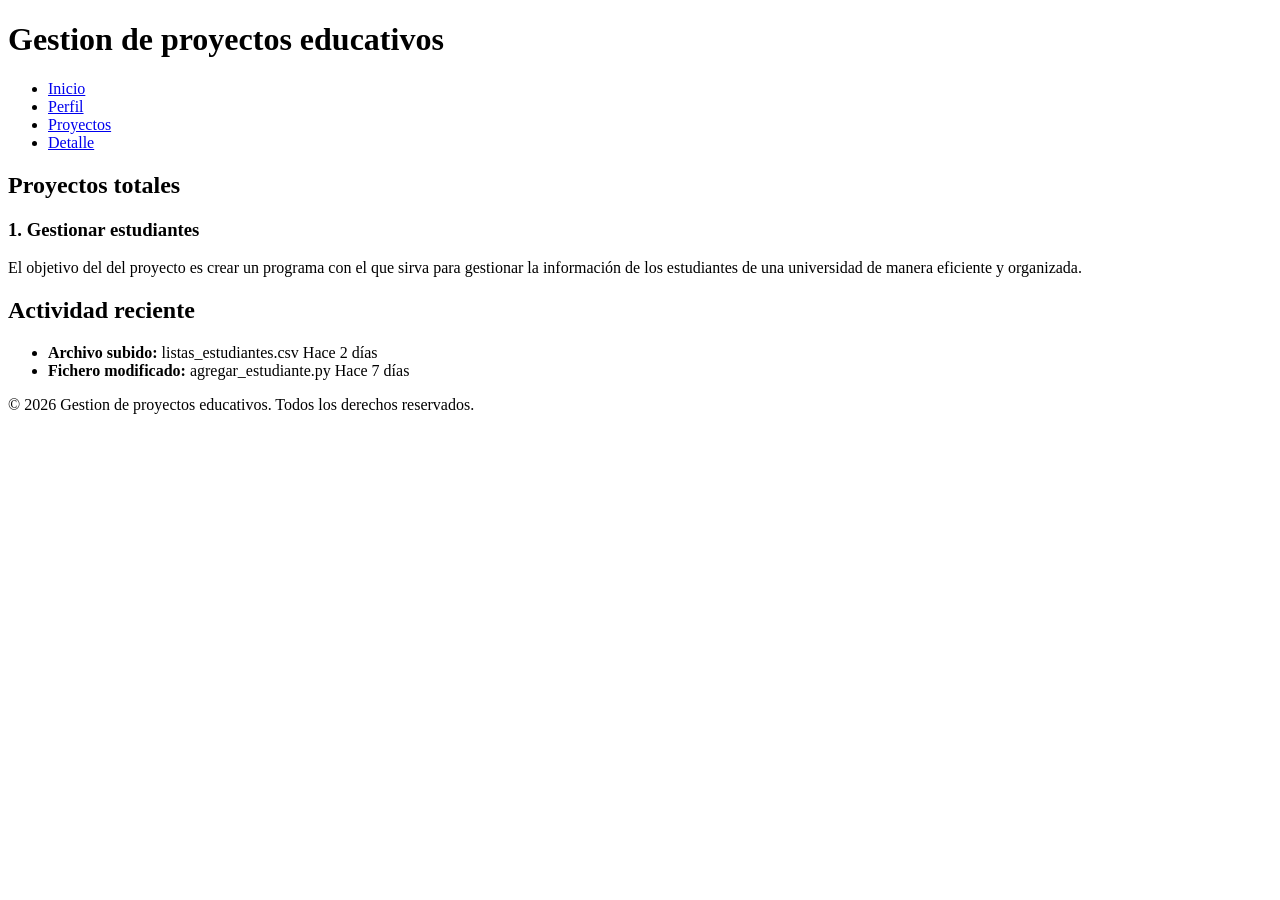
==== index.html @ 79f60640 "Actualizo el index.html - Cespedes Joel Normando" ====
<!DOCTYPE html>
<html lang="en">
<head>
    <meta charset="UTF-8">
    <meta name="viewport" content="width=device-width, initial-scale=1.0">
    <title>Gestion de proyectos educativos</title>
</head>
<body>
    <header>
        <h1>Gestion de proyectos educativos</h1>
        <nav>
            <ul>
                <li><a href="index.html">Inicio</a></li>
                <li><a href="perfil.html">Perfil</a></li>
                <li><a href="proyectos.html">Proyectos</a></li>
                <li><a href="detalle.html">Detalle</a></li>
            </ul>
        </nav>
    </header>
    <main>
        <section>
            <h2>Proyectos totales</h2>
            <article>
                <h3>1. Gestionar estudiantes</h3>
                <p>El objetivo del del proyecto es crear un programa con el que sirva para gestionar la información de los estudiantes de una universidad de manera eficiente y organizada.</p>
            </article>
        </section>

        <section>
            <h2>Actividad reciente</h2>
            <ul>
                <li>
                    <strong>Archivo subido:</strong> listas_estudiantes.csv
                    <time datetime="2026/04/15">Hace 2 días</time>
                </li>
                <li>
                    <strong>Fichero modificado:</strong> agregar_estudiante.py
                    <time datetime="2026/04/10">Hace 7 días</time>
                </li>
            </ul>
        </section>
    </main>

    <footer>
        <p>&copy; 2026 Gestion de proyectos educativos. Todos los derechos reservados.</p>
    </footer>
</body>
</html>
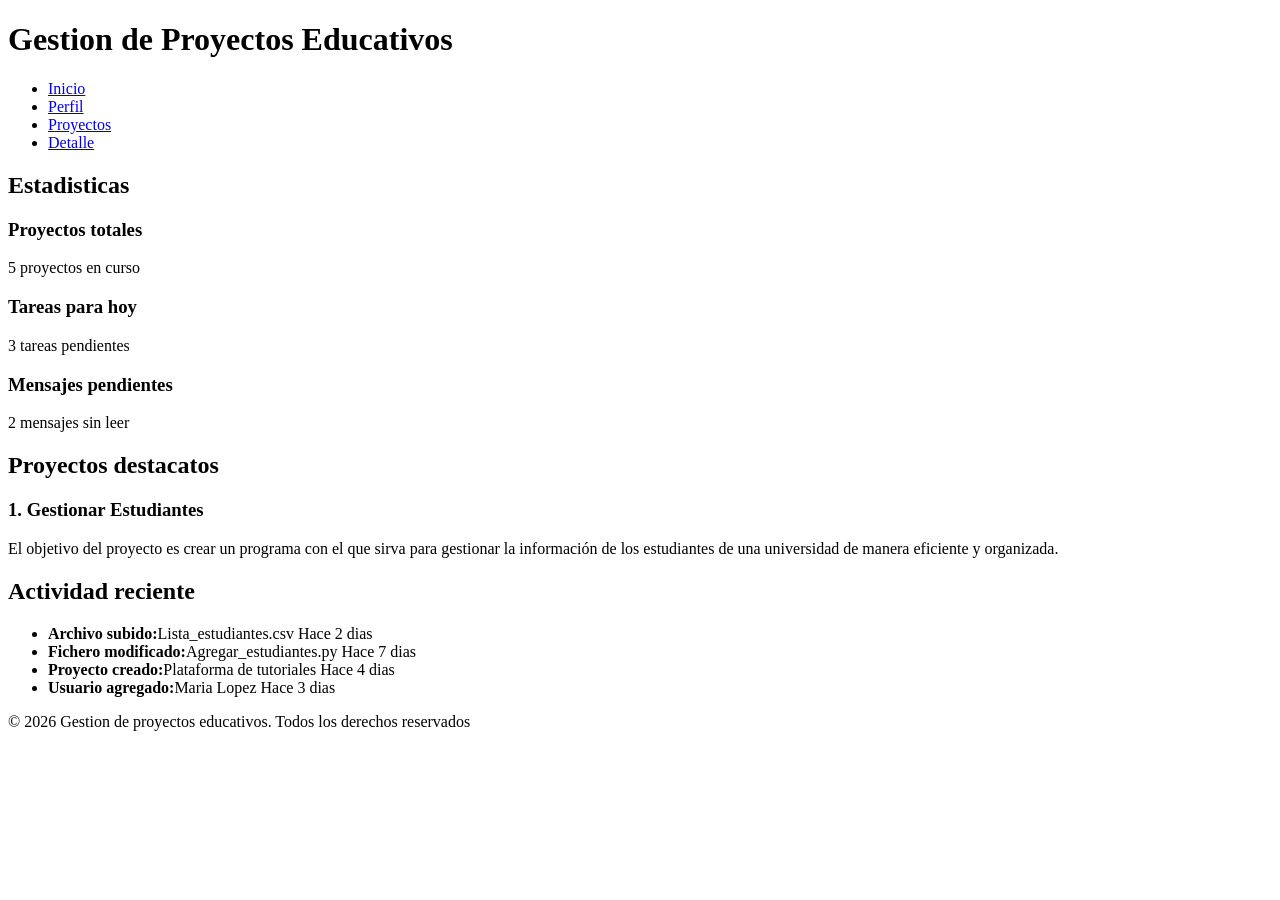
==== commit 15999e99: "Finalizado index.html con estadisticas y novedades" ====
--- a/index.html
+++ b/index.html
@@ -1,48 +1,72 @@
 <!DOCTYPE html>
-<html lang="en">
+<html lang="es">
 <head>
-    <meta charset="UTF-8">
-    <meta name="viewport" content="width=device-width, initial-scale=1.0">
-    <title>Gestion de proyectos educativos</title>
+<meta charset="UTF-8">
+<meta name="viewport" content="width=device-width, initial-scale=1.0">
+<title>Gestion de Proyectos Educativos</title>
 </head>
 <body>
-    <header>
-        <h1>Gestion de proyectos educativos</h1>
-        <nav>
-            <ul>
-                <li><a href="index.html">Inicio</a></li>
-                <li><a href="perfil.html">Perfil</a></li>
-                <li><a href="proyectos.html">Proyectos</a></li>
-                <li><a href="detalle.html">Detalle</a></li>
-            </ul>
-        </nav>
-    </header>
-    <main>
-        <section>
-            <h2>Proyectos totales</h2>
-            <article>
-                <h3>1. Gestionar estudiantes</h3>
-                <p>El objetivo del del proyecto es crear un programa con el que sirva para gestionar la información de los estudiantes de una universidad de manera eficiente y organizada.</p>
-            </article>
-        </section>
+<header>
+    <h1> Gestion de Proyectos Educativos </h1>
+    <nav>
+        <ul>
+            <li><a href="index.html">Inicio</a></li> 
+            <li><a href="perfil.html">Perfil</a></li>
+            <li><a href="proyectos.html">Proyectos</a></li>
+            <li><a href="detalle.html">Detalle</a></li>
+        </ul>
+    </nav> 
+</header>
+<main>
+ <section>
+    <h2>Estadisticas</h2>
+    <article>   
+    <h3>Proyectos totales</h3>
+    <p>5 proyectos en curso</p>
+    </article>
+    <article>
+        <h3>Tareas para hoy</h3>
+        <p>3 tareas pendientes</p>
+    </article>
+    <article>
+        <h3>Mensajes pendientes</h3>
+        <p>2 mensajes sin leer</p>
+    </article>
+ </section>
+ <section>
+    <h2>Proyectos destacatos</h2>
+   <article>
+         <h3>1. Gestionar Estudiantes</h3>
+         <p>El objetivo del proyecto es crear un programa con el que sirva para gestionar la información de los estudiantes de una universidad de manera eficiente y organizada.</p>
+   </article>
+ </section>
+ <section>
+    <h2>Actividad reciente</h2>
+    <ul>
+        <li>
+            <strong>Archivo subido:</strong>Lista_estudiantes.csv
+            <time datetime="2026-04-15">Hace 2 dias</time>
+        </li>
+        <li>
+            <strong>Fichero modificado:</strong>Agregar_estudiantes.py
+            <time datetime="2026-04-10">Hace 7 dias</time>
+        </li>
+        <li>
+            <strong>Proyecto creado:</strong>Plataforma de tutoriales
+            <time datetime="2026-04-12">Hace 4 dias</time>
+        </li>
+        <li>
+             <strong>Usuario agregado:</strong>Maria Lopez
+             <time datetime="2026-04-14">Hace 3 dias</time> 
+        </li>
+    </ul>
+</section>
+</main>
+<footer>
+    <p>&copy; 2026 Gestion de proyectos educativos. Todos los derechos reservados</p>
+</footer>
 
-        <section>
-            <h2>Actividad reciente</h2>
-            <ul>
-                <li>
-                    <strong>Archivo subido:</strong> listas_estudiantes.csv
-                    <time datetime="2026/04/15">Hace 2 días</time>
-                </li>
-                <li>
-                    <strong>Fichero modificado:</strong> agregar_estudiante.py
-                    <time datetime="2026/04/10">Hace 7 días</time>
-                </li>
-            </ul>
-        </section>
-    </main>
+</body>
+</html>
 
-    <footer>
-        <p>&copy; 2026 Gestion de proyectos educativos. Todos los derechos reservados.</p>
-    </footer>
-</body>
-</html>+
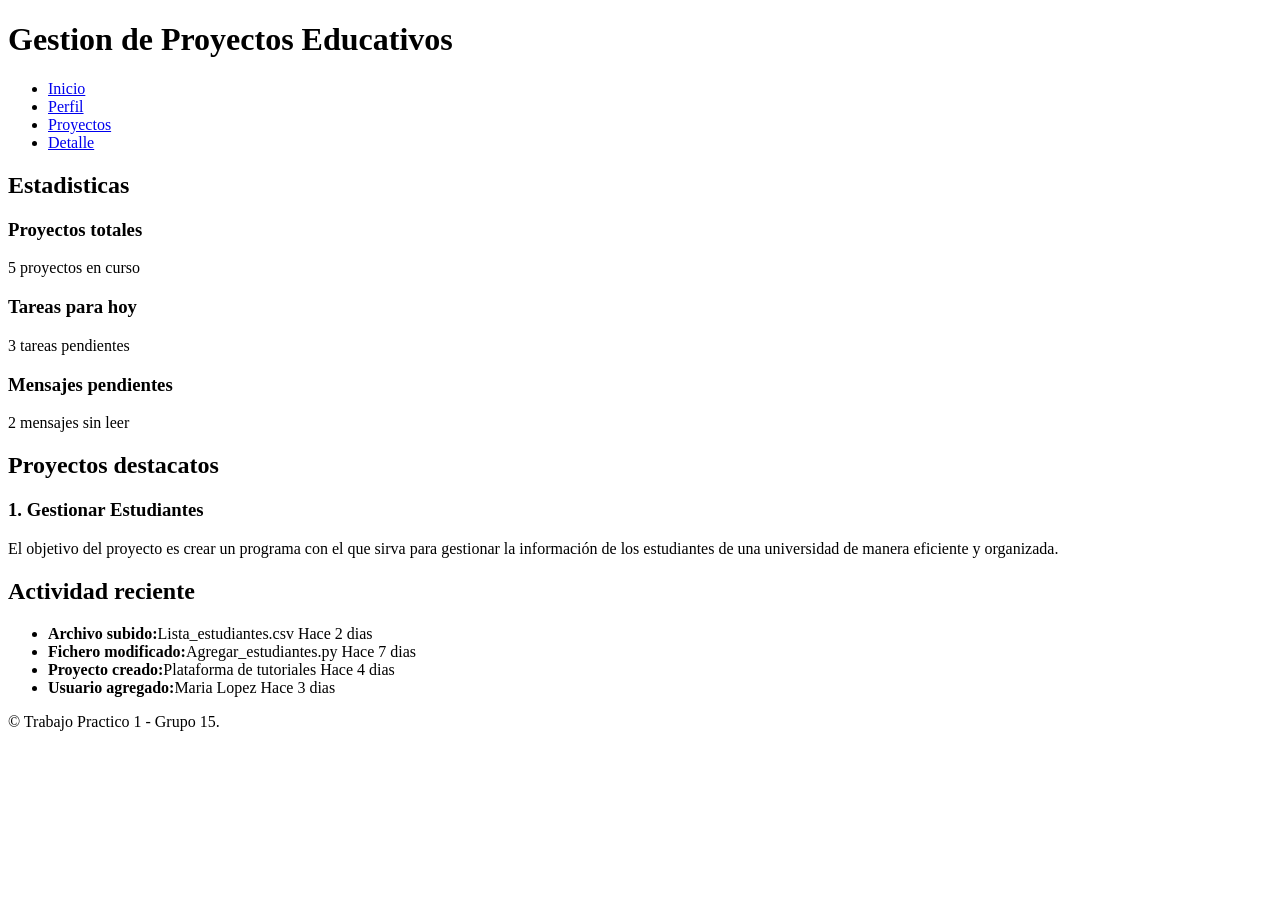
==== commit 1fb8bf2f: "Agrego footer a detalle, index, perfil y proyectos. Tambien cambio algunos titulos. Cespedes Joel No" ====
--- a/index.html
+++ b/index.html
@@ -1,72 +1,75 @@
-<!DOCTYPE html>
+<!doctype html>
 <html lang="es">
-<head>
-<meta charset="UTF-8">
-<meta name="viewport" content="width=device-width, initial-scale=1.0">
-<title>Gestion de Proyectos Educativos</title>
-</head>
-<body>
-<header>
-    <h1> Gestion de Proyectos Educativos </h1>
-    <nav>
+  <head>
+    <meta charset="UTF-8" />
+    <meta name="viewport" content="width=device-width, initial-scale=1.0" />
+    <title>Gestion de Proyectos Educativos</title>
+  </head>
+  <body>
+    <header>
+      <h1>Gestion de Proyectos Educativos</h1>
+      <nav>
         <ul>
-            <li><a href="index.html">Inicio</a></li> 
-            <li><a href="perfil.html">Perfil</a></li>
-            <li><a href="proyectos.html">Proyectos</a></li>
-            <li><a href="detalle.html">Detalle</a></li>
+          <li><a href="index.html">Inicio</a></li>
+          <li><a href="perfil.html">Perfil</a></li>
+          <li><a href="proyectos.html">Proyectos</a></li>
+          <li><a href="detalle.html">Detalle</a></li>
         </ul>
-    </nav> 
-</header>
-<main>
- <section>
-    <h2>Estadisticas</h2>
-    <article>   
-    <h3>Proyectos totales</h3>
-    <p>5 proyectos en curso</p>
-    </article>
-    <article>
-        <h3>Tareas para hoy</h3>
-        <p>3 tareas pendientes</p>
-    </article>
-    <article>
-        <h3>Mensajes pendientes</h3>
-        <p>2 mensajes sin leer</p>
-    </article>
- </section>
- <section>
-    <h2>Proyectos destacatos</h2>
-   <article>
-         <h3>1. Gestionar Estudiantes</h3>
-         <p>El objetivo del proyecto es crear un programa con el que sirva para gestionar la información de los estudiantes de una universidad de manera eficiente y organizada.</p>
-   </article>
- </section>
- <section>
-    <h2>Actividad reciente</h2>
-    <ul>
-        <li>
+      </nav>
+    </header>
+    <main>
+      <section>
+        <h2>Estadisticas</h2>
+        <article>
+          <h3>Proyectos totales</h3>
+          <p>5 proyectos en curso</p>
+        </article>
+        <article>
+          <h3>Tareas para hoy</h3>
+          <p>3 tareas pendientes</p>
+        </article>
+        <article>
+          <h3>Mensajes pendientes</h3>
+          <p>2 mensajes sin leer</p>
+        </article>
+      </section>
+      <section>
+        <h2>Proyectos destacatos</h2>
+        <article>
+          <h3>1. Gestionar Estudiantes</h3>
+          <p>
+            El objetivo del proyecto es crear un programa con el que sirva para
+            gestionar la información de los estudiantes de una universidad de
+            manera eficiente y organizada.
+          </p>
+        </article>
+      </section>
+      <section>
+        <h2>Actividad reciente</h2>
+        <ul>
+          <li>
             <strong>Archivo subido:</strong>Lista_estudiantes.csv
             <time datetime="2026-04-15">Hace 2 dias</time>
-        </li>
-        <li>
+          </li>
+          <li>
             <strong>Fichero modificado:</strong>Agregar_estudiantes.py
             <time datetime="2026-04-10">Hace 7 dias</time>
-        </li>
-        <li>
+          </li>
+          <li>
             <strong>Proyecto creado:</strong>Plataforma de tutoriales
             <time datetime="2026-04-12">Hace 4 dias</time>
-        </li>
-        <li>
-             <strong>Usuario agregado:</strong>Maria Lopez
-             <time datetime="2026-04-14">Hace 3 dias</time> 
-        </li>
-    </ul>
-</section>
-</main>
-<footer>
-    <p>&copy; 2026 Gestion de proyectos educativos. Todos los derechos reservados</p>
-</footer>
-
-</body>
+          </li>
+          <li>
+            <strong>Usuario agregado:</strong>Maria Lopez
+            <time datetime="2026-04-14">Hace 3 dias</time>
+          </li>
+        </ul>
+      </section>
+    </main>
+    <footer>
+      <p>
+        &copy; Trabajo Practico 1 - Grupo 15.
+      </p>
+    </footer>
+  </body>
 </html>
-
-
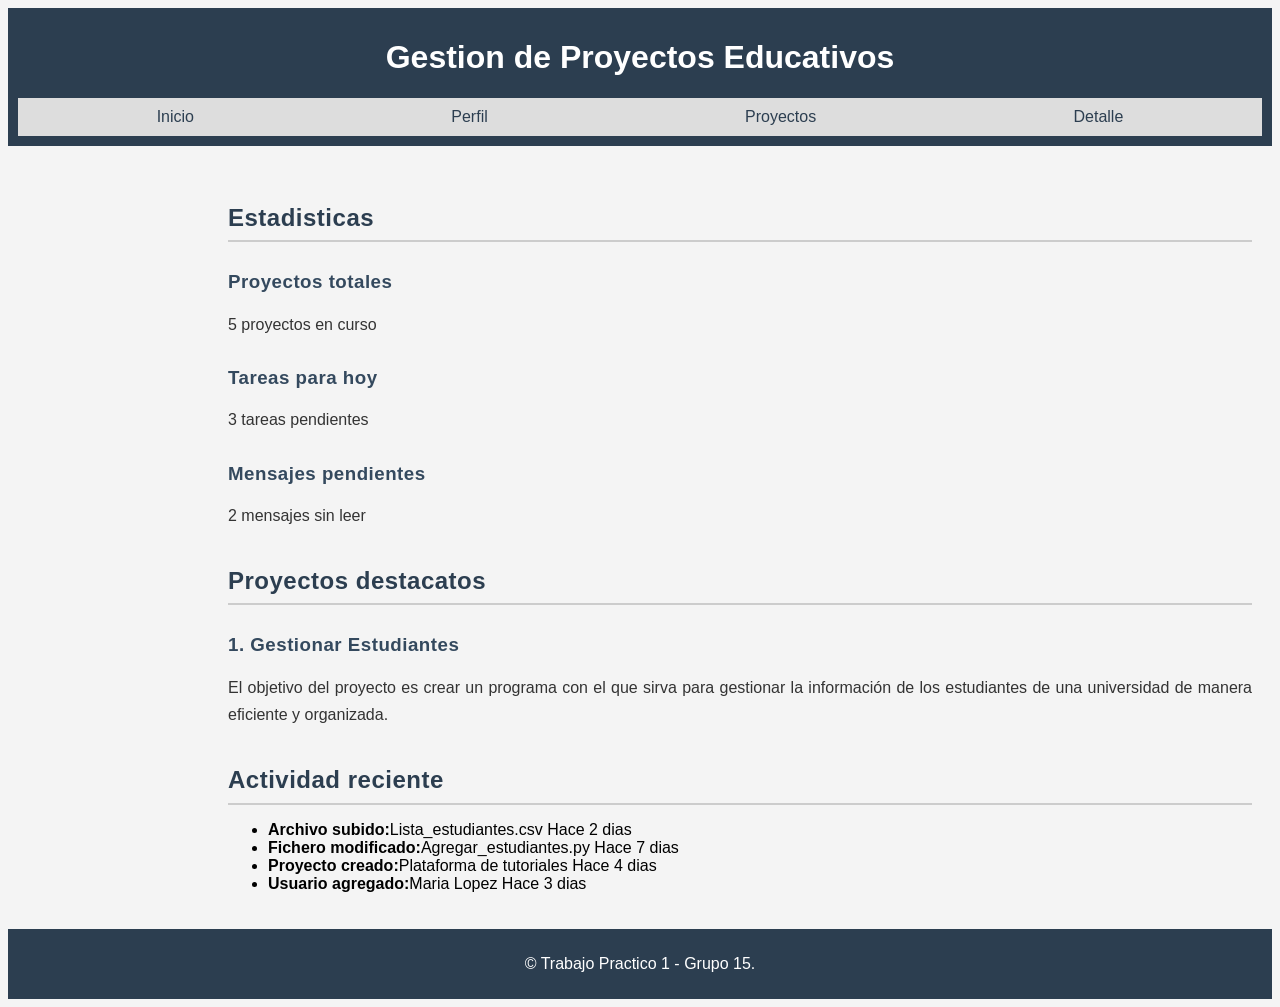
==== commit 92d416ed: "Hago pequeñas correciones de ortografia y agrego estilos para parrafos, h1-h3 y formulario. Cespedes" ====
--- a/index.html
+++ b/index.html
@@ -1,8 +1,9 @@
 <!doctype html>
 <html lang="es">
   <head>
-    <meta charset="UTF-8" />
-    <meta name="viewport" content="width=device-width, initial-scale=1.0" />
+    <meta charset="UTF-8">
+    <meta name="viewport" content="width=device-width, initial-scale=1.0">
+    <link rel="stylesheet" href="css/styles.css">
     <title>Gestion de Proyectos Educativos</title>
   </head>
   <body>
--- a/css/styles.css
+++ b/css/styles.css
@@ -0,0 +1,127 @@
+:root {
+    --color-primario: #2c3e50;
+    --color-secundario: #3498db;
+    --color-fondo: #f4f4f4;
+    --fuente-principal: 'Arial', sans-serif;
+}
+
+
+body {
+    display: grid;
+    grid-template-areas:
+        "header header"
+        "nav main"
+        "footer footer";
+    grid-template-columns: 200px 1fr;
+    grid-template-rows: auto 1fr auto;
+    min-height: 100vh;
+    font-family: var(--fuente-principal);
+    background-color: var(--color-fondo);
+}
+
+header { grid-area: header; background: var(--color-primario); color: white; text-align: center; padding: 10px; }
+nav { grid-area: nav; background: #ddd; padding: 10px; }
+main { grid-area: main; padding: 20px; }
+footer { grid-area: footer; background: var(--color-primario); color: white; text-align: center; padding: 10px; }
+
+nav ul {
+    display: flex;
+    justify-content: space-around;
+    list-style: none;
+    padding: 0;
+    margin: 0;
+}
+nav a {
+    text-decoration: none;
+    color: var(--color-primario);
+}
+
+.cards {
+    display: flex;
+    gap: 20px;
+    flex-wrap: wrap;
+}
+.card {
+    flex: 1 1 200px;
+    border: 1px solid #ccc;
+    padding: 10px;
+    background: white;
+}
+
+form {
+    display: flex;
+    flex-direction: column;
+    gap: 10px;
+}
+form input, form button {
+    padding: 8px;
+}
+
+a:hover { color: var(--color-secundario); }
+input:focus { border: 2px solid var(--color-secundario); }
+button:hover { background: var(--color-secundario); color: white; }
+button:active { transform: scale(0.95); }
+
+#titulo { font-size: 24px; }
+.destacado { color: var(--color-secundario); font-weight: bold; }
+
+/* ---------------------- */
+section p {
+    line-height: 1.7;         
+    margin-bottom: 1.2em;     
+    color: #333;               
+    text-align: justify;       
+}
+
+h2, h3{
+    margin-top: 1.5em;
+    margin-bottom: 0.6em;
+    font-weight: 600;         
+    letter-spacing: 0.5px;     
+    line-height: 1.3;
+}
+
+h2 {
+    border-bottom: 2px solid #ccc; 
+    padding-bottom: 0.3em;
+    color: #2c3e50;                
+}
+
+h3 {
+    color: #34495e;
+}
+
+aside {
+    background: #f9f9f9;        
+    padding: 1.5em;
+    border-radius: 8px;         
+    box-shadow: 0 2px 6px rgba(0,0,0,0.1); 
+    max-width: 250px;           
+}
+
+aside form {
+    display: flex;
+    flex-direction: column;
+    gap: 1em;                   
+}
+
+aside label {
+    font-weight: 600;
+    color: #2c3e50;             
+    margin-bottom: 0.3em;
+}
+
+aside select {
+    padding: 0.5em;
+    border: 1px solid #ccc;
+    border-radius: 4px;
+    background: #fff;
+    font-size: 0.95em;
+    transition: border-color 0.3s, box-shadow 0.3s;
+}
+
+aside select:focus {
+    border-color: #2c3e50;    
+    box-shadow: 0 0 5px rgba(44,62,80,0.3);
+    outline: none;
+}
